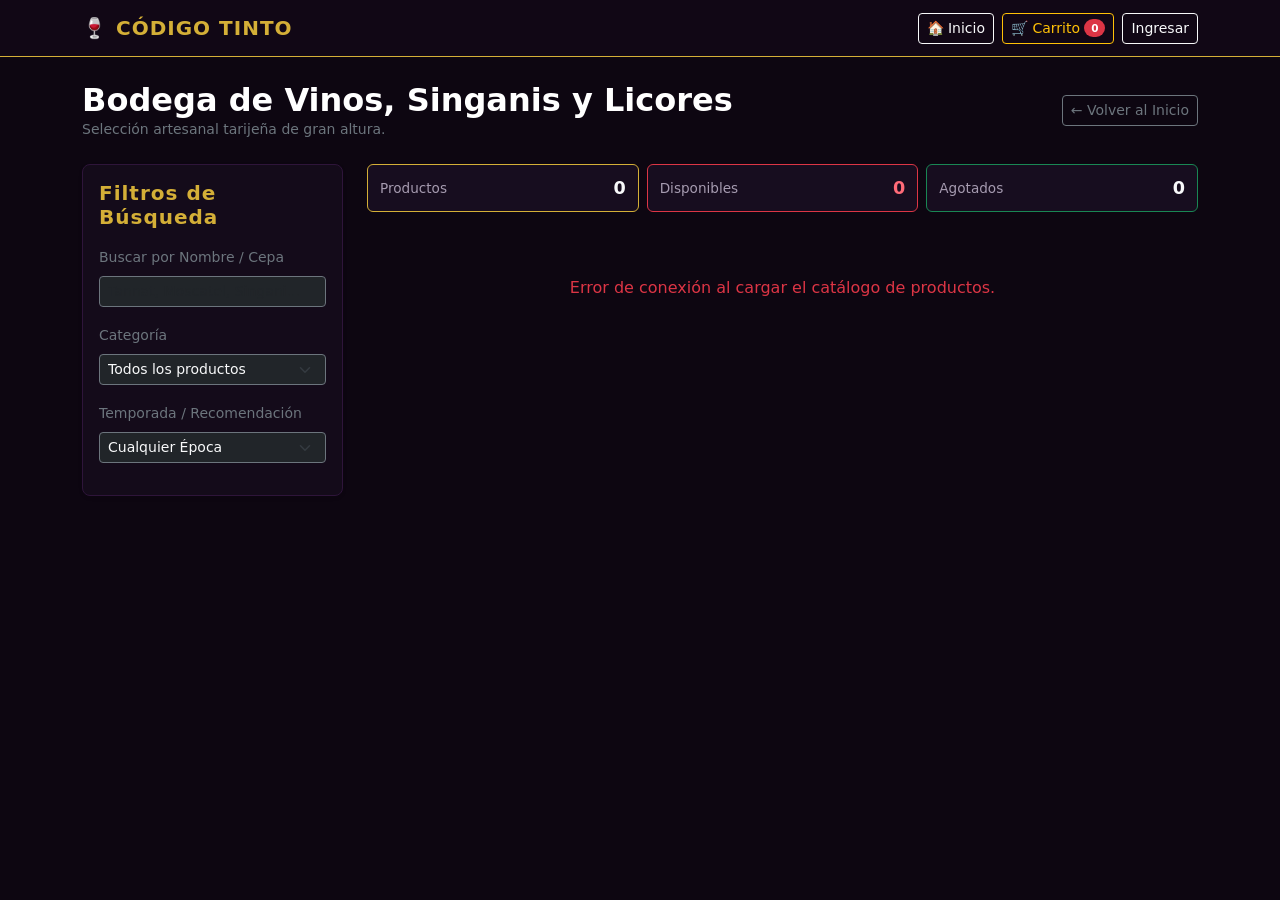
==== pages/catalogo.html @ a6909ae1 "Add files via upload" ====
<!DOCTYPE html>
<html lang="es">
<head>
  <meta charset="UTF-8">
  <meta name="viewport" content="width=device-width, initial-scale=1.0">
  <title>Catálogo — CÓDIGO TINTO</title>
  <link href="https://cdn.jsdelivr.net/npm/bootstrap@5.3.3/dist/css/bootstrap.min.css" rel="stylesheet">
  <link rel="stylesheet" href="../assets/css/custom.css?v=inventory-metrics-1">
</head>
<body>
  <!-- Navbar -->
  <nav class="navbar navbar-expand-lg navbar-dark navbar-custom sticky-top">
    <div class="container">
      <a class="navbar-brand fw-bold brand-dorado" href="../index.html">🍷 CÓDIGO TINTO</a>
      <div class="d-flex align-items-center gap-2">
        <a href="../index.html" class="btn btn-outline-light btn-sm">🏠 Inicio</a>
        <a href="carrito.html" class="btn btn-outline-warning btn-sm position-relative">
          🛒 Carrito <span id="cart-count" class="badge rounded-pill bg-danger">0</span>
        </a>
        <div id="nav-auth-container" class="d-flex align-items-center gap-2">
          <a href="login.html" class="btn btn-outline-light btn-sm">Ingresar</a>
        </div>
      </div>
    </div>
  </nav>

  <div class="container py-4">
    <div class="d-flex justify-content-between align-items-center mb-4 flex-wrap gap-2">
      <div>
        <h2 class="fw-bold text-white mb-0">Bodega de Vinos, Singanis y Licores</h2>
        <p class="text-secondary small mb-0">Selección artesanal tarijeña de gran altura.</p>
      </div>
      <a href="../index.html" class="btn btn-outline-secondary btn-sm">← Volver al Inicio</a>
    </div>

    <div class="row g-4">
      <!-- Filtros Laterales -->
      <aside class="col-lg-3">
        <div class="filter-box p-3 shadow-sm">
          <h5 class="fw-bold brand-dorado mb-3">Filtros de Búsqueda</h5>
          <div class="mb-3">
            <label class="form-label small text-secondary">Buscar por Nombre / Cepa</label>
            <input type="text" id="filtro-nombre" class="form-control form-control-sm bg-dark text-light border-secondary" placeholder="Tannat, Moscatel, Singani...">
          </div>
          <div class="mb-3">
            <label class="form-label small text-secondary">Categoría</label>
            <select id="filtro-categoria" class="form-select form-select-sm bg-dark text-light border-secondary">
              <option value="todos">Todos los productos</option>
              <option value="tinto">Vinos Tintos</option>
              <option value="blanco">Vinos Blancos</option>
              <option value="singani">Singanis de Altura</option>
              <option value="licor">Licores Artesanales</option>
            </select>
          </div>
          <div class="mb-3">
            <label class="form-label small text-secondary">Temporada / Recomendación</label>
            <select id="filtro-epoca" class="form-select form-select-sm bg-dark text-light border-secondary">
              <option value="todas">Cualquier Época</option>
              <option value="Invierno">Recomendados de Invierno</option>
              <option value="Verano">Frescos de Verano / Primavera</option>
              <option value="Todo el año">Todo el año</option>
            </select>
          </div>
        </div>
      </aside>

      <!-- Cuadrícula de Productos -->
      <main class="col-lg-9">
        <div class="row g-2 mb-3" aria-live="polite">
          <div class="col-4">
            <div id="metrica-total" class="inventory-metric metric-neutral">
              <span>Productos</span>
              <strong id="metrica-total-valor">0</strong>
            </div>
          </div>
          <div class="col-4">
            <div id="metrica-disponibles" class="inventory-metric metric-neutral">
              <span>Disponibles</span>
              <strong id="metrica-disponibles-valor">0</strong>
            </div>
          </div>
          <div class="col-4">
            <div id="metrica-agotados" class="inventory-metric metric-neutral">
              <span>Agotados</span>
              <strong id="metrica-agotados-valor">0</strong>
            </div>
          </div>
        </div>
        <div id="alerta-stock-catalogo" class="alert alert-danger d-none" role="alert" aria-live="assertive"></div>
        <div class="row g-3" id="catalogo-grid">
          <!-- Inyección vía AJAX desde app.js -->
        </div>
      </main>
    </div>
  </div>

  <script src="https://code.jquery.com/jquery-3.7.1.min.js"></script>
  <script src="https://cdn.jsdelivr.net/npm/bootstrap@5.3.3/dist/js/bootstrap.bundle.min.js"></script>
  <script src="../assets/js/app.js?v=stock-feedback-1"></script>
</body>
</html>
---- assets/css/custom.css ----
/* ============================================================
   CÓDIGO TINTO — Estilos Globales Personalizados
   Paleta: Borgoña Tinto, Oro Viejo y Fondo Oscuro
============================================================ */

:root {
  --color-fondo-body: #0d0611;
  --color-fondo-card: #170d1f;
  --color-borde-card: #2e153a;
  --color-primario-tinto: #5b0e24;
  --color-primario-hover: #781330;
  --color-dorado: #d4af37;
  --color-dorado-suave: #f3e5ab;
  --color-texto-muted: #a69bb0;
}

body {
  background-color: var(--color-fondo-body);
  color: #f8f9fa;
  font-family: 'Segoe UI', system-ui, -apple-system, sans-serif;
  min-height: 100vh;
  display: flex;
  flex-direction: column;
}

/* Navbar */
.navbar-custom {
  background-color: rgba(18, 8, 22, 0.96);
  border-bottom: 1px solid var(--color-dorado);
  backdrop-filter: blur(8px);
}

.brand-dorado {
  color: var(--color-dorado) !important;
  letter-spacing: 1px;
}

/* Botones Temáticos */
.btn-tinto {
  background-color: var(--color-primario-tinto);
  color: #ffffff;
  border: 1px solid var(--color-dorado);
  transition: all 0.25s ease-in-out;
}

.btn-tinto:hover,
.btn-tinto:focus {
  background-color: var(--color-primario-hover);
  color: #ffffff;
  border-color: #fff;
  box-shadow: 0 0 10px rgba(212, 175, 55, 0.3);
}

.btn-outline-dorado {
  color: var(--color-dorado);
  border-color: var(--color-dorado);
}

.btn-outline-dorado:hover {
  background-color: var(--color-dorado);
  color: #120816;
}

/* Tarjetas de Producto */
.card-vino {
  background-color: var(--color-fondo-card);
  border: 1px solid var(--color-borde-card);
  border-radius: 10px;
  overflow: hidden;
  transition: transform 0.2s ease, border-color 0.2s ease, box-shadow 0.2s ease;
}

.card-vino:hover {
  transform: translateY(-5px);
  border-color: var(--color-dorado);
  box-shadow: 0 8px 24px rgba(0, 0, 0, 0.6);
}

/* Contenedor de Imagen de Producto (para URLs o cadenas Base64) */
.prod-img-wrap {
  width: 100%;
  height: 220px;
  background-color: #09040c;
  display: flex;
  align-items: center;
  justify-content: center;
  padding: 10px;
}

.prod-img-wrap img {
  max-width: 100%;
  max-height: 100%;
  object-fit: contain;
  transition: transform 0.3s ease;
}

.card-vino:hover .prod-img-wrap img {
  transform: scale(1.04);
}

/* Filtros y Paneles Laterales */
.filter-box,
.panel-admin {
  background-color: #140b1a;
  border: 1px solid var(--color-borde-card);
  border-radius: 8px;
}

.inventory-metric {
  display: flex;
  justify-content: space-between;
  align-items: center;
  gap: 8px;
  min-height: 48px;
  padding: 8px 12px;
  background-color: var(--color-fondo-card);
  border: 1px solid var(--color-borde-card);
  border-radius: 6px;
  transition: border-color 0.2s ease, color 0.2s ease;
}

.inventory-metric span {
  color: var(--color-texto-muted);
  font-size: 0.85rem;
}

.inventory-metric strong {
  color: #f8f9fa;
  font-size: 1.1rem;
}

.inventory-metric.metric-neutral {
  border-color: var(--color-borde-card);
}

.inventory-metric.metric-ok {
  border-color: #198754;
}

.inventory-metric.metric-warning {
  border-color: var(--color-dorado);
}

.inventory-metric.metric-danger {
  border-color: #dc3545;
}

.inventory-metric.metric-danger strong {
  color: #ff6b78;
}

.agotado-control {
  position: relative;
  display: flex;
  flex: 0 0 auto;
}

.agotado-click-target {
  position: absolute;
  inset: 0;
  cursor: not-allowed;
}

/* Tablas con fondo oscuro */
.table-dark-custom {
  background-color: var(--color-fondo-card);
  color: #f8f9fa;
  border-color: var(--color-borde-card);
}

.table-dark-custom th {
  background-color: #1e1029;
  color: var(--color-dorado);
  border-bottom: 2px solid var(--color-dorado);
}

.table-dark-custom td {
  background-color: var(--color-fondo-card);
  border-color: var(--color-borde-card);
  vertical-align: middle;
}

/* Estrellas de Calificación */
.star-rating {
  font-size: 1.4rem;
  color: #6c757d;
  cursor: pointer;
}

.star-rating span:hover,
.star-rating span.active {
  color: var(--color-dorado);
}

/* Footer pegado al final */
footer {
  margin-top: auto;
  background-color: #08030b;
  border-top: 1px solid #230d2a;
}
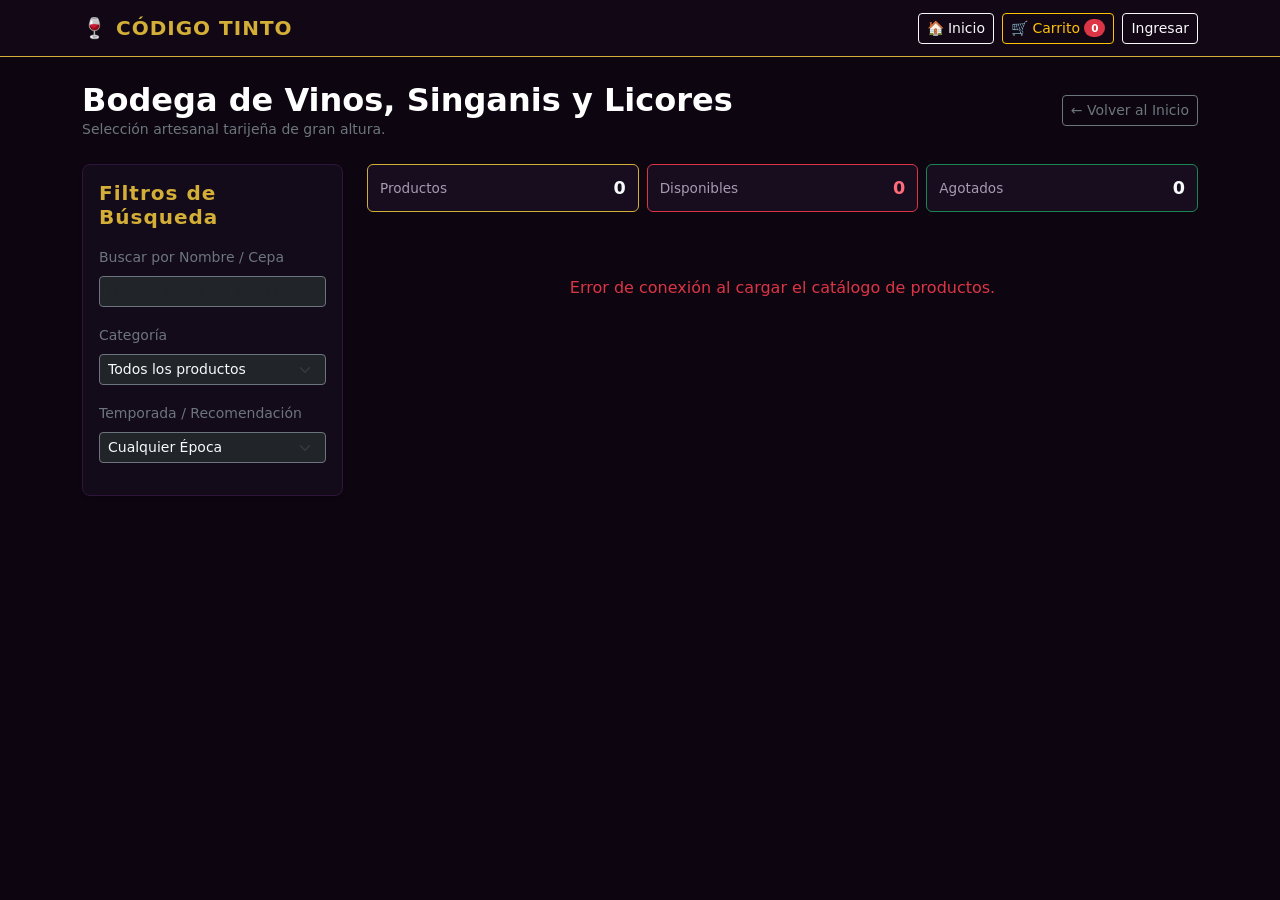
==== commit 04077205: "Add files via upload correccion de errores" ====
--- a/pages/catalogo.html
+++ b/pages/catalogo.html
@@ -59,6 +59,7 @@
               <option value="Invierno">Recomendados de Invierno</option>
               <option value="Verano">Frescos de Verano / Primavera</option>
               <option value="Todo el año">Todo el año</option>
+              <option value="Otoño">Recomendados de Otoño</option>
             </select>
           </div>
         </div>
@@ -96,6 +97,6 @@
 
   <script src="https://code.jquery.com/jquery-3.7.1.min.js"></script>
   <script src="https://cdn.jsdelivr.net/npm/bootstrap@5.3.3/dist/js/bootstrap.bundle.min.js"></script>
-  <script src="../assets/js/app.js?v=stock-feedback-1"></script>
+  <script src="../assets/js/app.js?v=catalog-detail-2"></script>
 </body>
 </html>
